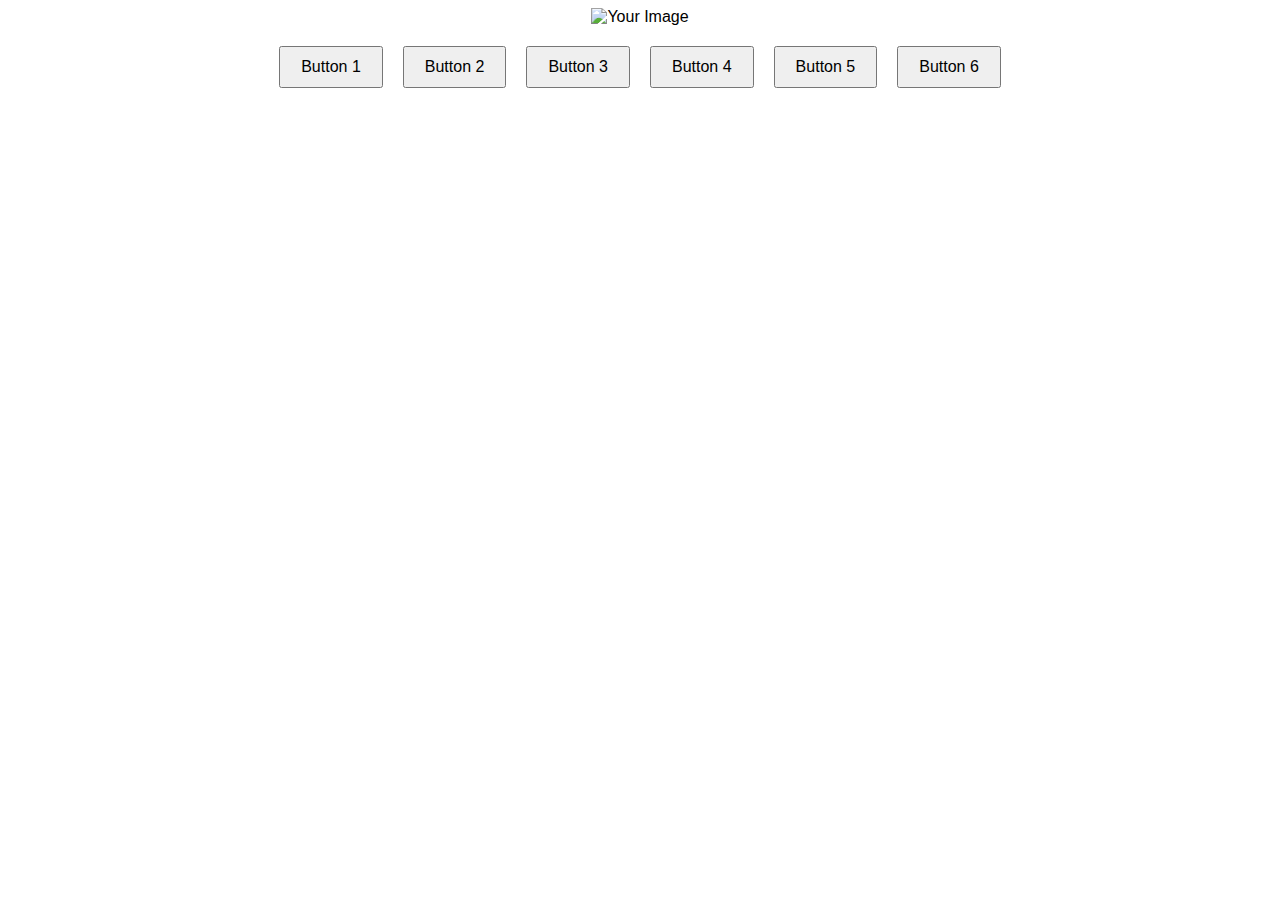
==== web.html @ cc7cd0da "Update web.html" ====
<!DOCTYPE html>
<html lang="en">
<head>
    <meta charset="UTF-8">
    <meta name="viewport" content="width=device-width, initial-scale=1.0">
    <title>My Webpage</title>
    <style>
        body {
            font-family: Arial, sans-serif;
            text-align: center;
        }
        .button-container {
            display: flex;
            justify-content: center;
            margin-top: 20px;
        }
        button {
            margin: 0 10px;
            padding: 10px 20px;
            font-size: 16px;
        }
    </style>
</head>
<body>
    <div>
        <img src="your-image-url-here" alt="Your Image">
    </div>
    <div class="button-container">
        <button onclick="connectToBackend(1)">Button 1</button>
        <button onclick="connectToBackend(2)">Button 2</button>
        <button onclick="connectToBackend(3)">Button 3</button>
        <button onclick="connectToBackend(4)">Button 4</button>
        <button onclick="connectToBackend(5)">Button 5</button>
        <button onclick="connectToBackend(6)">Button 6</button>
    </div>

    <script>
        function connectToBackend(buttonNumber) {
            // 在這裡添加您的後端連接邏輯
            console.log(`Button ${buttonNumber} clicked`);
            // 例如，您可以使用 AJAX 或 Fetch API 發送請求到後端
        }
    </script>
</body>
</html>
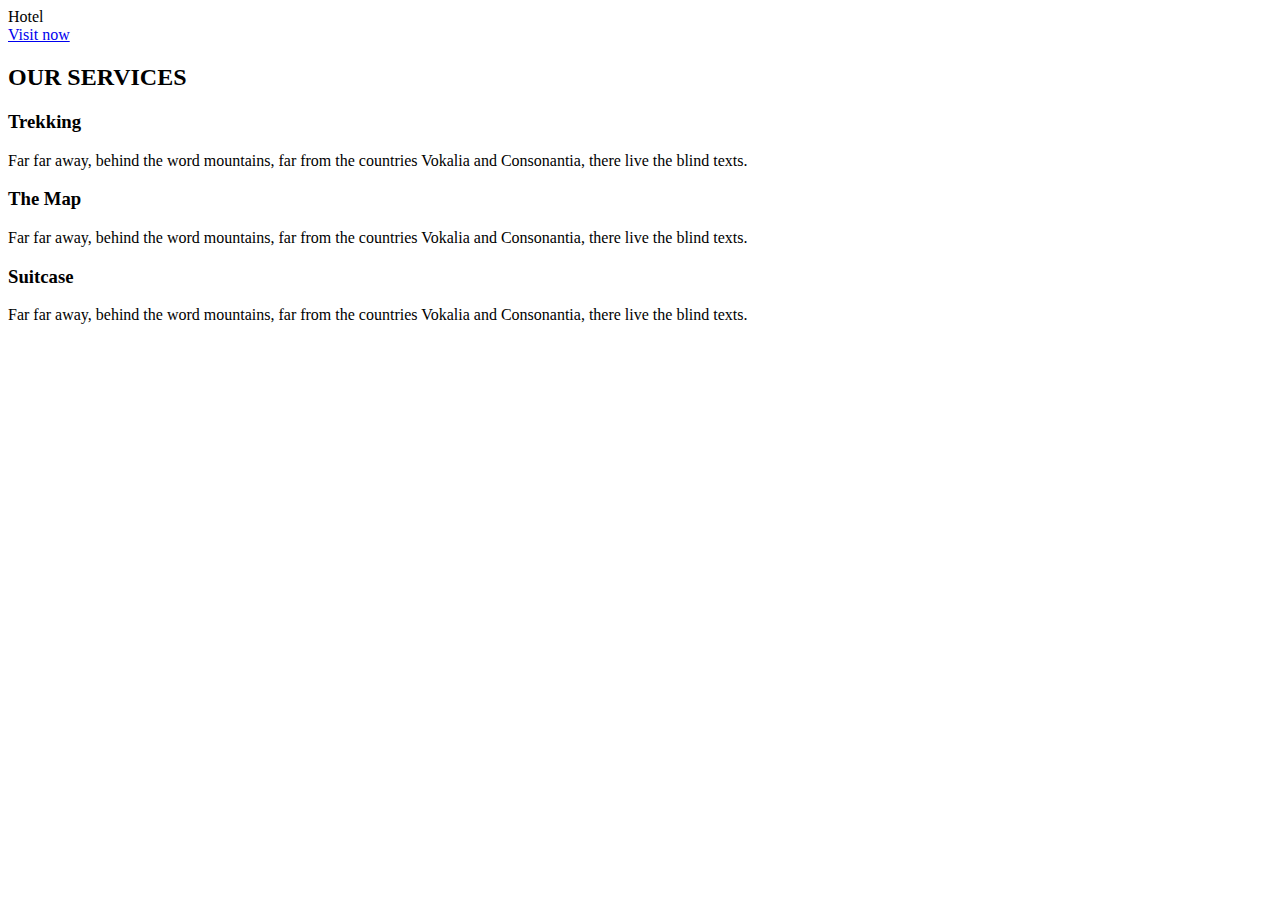
==== commit 55fe4a66: "Add files via upload" ====
--- a/web.html
+++ b/web.html
@@ -3,43 +3,46 @@
 <head>
     <meta charset="UTF-8">
     <meta name="viewport" content="width=device-width, initial-scale=1.0">
-    <title>My Webpage</title>
-    <style>
-        body {
-            font-family: Arial, sans-serif;
-            text-align: center;
-        }
-        .button-container {
-            display: flex;
-            justify-content: center;
-            margin-top: 20px;
-        }
-        button {
-            margin: 0 10px;
-            padding: 10px 20px;
-            font-size: 16px;
-        }
-    </style>
+    <title>Hotel</title>
+    <link rel="stylesheet" href="styles.css">
+    <link rel="stylesheet" href="link.css">
 </head>
 <body>
-    <div>
-        <img src="your-image-url-here" alt="Your Image">
-    </div>
-    <div class="button-container">
-        <button onclick="connectToBackend(1)">Button 1</button>
-        <button onclick="connectToBackend(2)">Button 2</button>
-        <button onclick="connectToBackend(3)">Button 3</button>
-        <button onclick="connectToBackend(4)">Button 4</button>
-        <button onclick="connectToBackend(5)">Button 5</button>
-        <button onclick="connectToBackend(6)">Button 6</button>
-    </div>
+    <header>
+        <nav>
+            <div class="logo">Hotel</div>
+        </nav>
+    </header>
 
-    <script>
-        function connectToBackend(buttonNumber) {
-            // 在這裡添加您的後端連接邏輯
-            console.log(`Button ${buttonNumber} clicked`);
-            // 例如，您可以使用 AJAX 或 Fetch API 發送請求到後端
-        }
-    </script>
+    <main>
+        <section class="Github link">
+                    <a href="https://github.com/tuesmonsoleil" target="_blank">Visit now</a>
+                </button>
+        </section>
+
+        <section class="services">
+            <h2>OUR SERVICES</h2>
+            <div class="service-cards">
+                <div class="service-card">
+                    <h3>Trekking</h3>
+                    <p>Far far away, behind the word mountains, far from the countries Vokalia and Consonantia, there live the blind texts.</p>
+                </div>
+                <div class="service-card">
+                    <h3>The Map</h3>
+                    <p>Far far away, behind the word mountains, far from the countries Vokalia and Consonantia, there live the blind texts.</p>
+                </div>
+                <div class="service-card">
+                    <h3>Suitcase</h3>
+                    <p>Far far away, behind the word mountains, far from the countries Vokalia and Consonantia, there live the blind texts.</p>
+                </div>
+            </div>
+        </section>
+    </main>
+
+    <footer>
+        <p></p>
+    </footer>
+
+    <script src="script.js"></script>
 </body>
-</html>
+</html>--- a/link.css
+++ b/link.css
@@ -0,0 +1,68 @@
+.button-17 {
+  align-items: center;
+  appearance: none;
+  background-color: #fff;
+  border-radius: 24px;
+  border-style: none;
+  box-shadow: rgba(0, 0, 0, .2) 0 3px 5px -1px,rgba(0, 0, 0, .14) 0 6px 10px 0,rgba(0, 0, 0, .12) 0 1px 18px 0;
+  box-sizing: border-box;
+  color: #3c4043;
+  cursor: pointer;
+  display: inline-flex;
+  fill: currentcolor;
+  font-family: "Google Sans",Roboto,Arial,sans-serif;
+  font-size: 14px;
+  font-weight: 500;
+  height: 48px;
+  justify-content: center;
+  letter-spacing: .25px;
+  line-height: normal;
+  max-width: 100%;
+  overflow: visible;
+  padding: 2px 24px;
+  position: relative;
+  text-align: center;
+  text-transform: none;
+  transition: box-shadow 280ms cubic-bezier(.4, 0, .2, 1),opacity 15ms linear 30ms,transform 270ms cubic-bezier(0, 0, .2, 1) 0ms;
+  user-select: none;
+  -webkit-user-select: none;
+  touch-action: manipulation;
+  width: auto;
+  will-change: transform,opacity;
+  z-index: 0;
+}
+
+.button-17:hover {
+  background: #F6F9FE;
+  color: #174ea6;
+}
+
+.button-17:active {
+  box-shadow: 0 4px 4px 0 rgb(60 64 67 / 30%), 0 8px 12px 6px rgb(60 64 67 / 15%);
+  outline: none;
+}
+
+.button-17:focus {
+  outline: none;
+  border: 2px solid #4285f4;
+}
+
+.button-17:not(:disabled) {
+  box-shadow: rgba(60, 64, 67, .3) 0 1px 3px 0, rgba(60, 64, 67, .15) 0 4px 8px 3px;
+}
+
+.button-17:not(:disabled):hover {
+  box-shadow: rgba(60, 64, 67, .3) 0 2px 3px 0, rgba(60, 64, 67, .15) 0 6px 10px 4px;
+}
+
+.button-17:not(:disabled):focus {
+  box-shadow: rgba(60, 64, 67, .3) 0 1px 3px 0, rgba(60, 64, 67, .15) 0 4px 8px 3px;
+}
+
+.button-17:not(:disabled):active {
+  box-shadow: rgba(60, 64, 67, .3) 0 4px 4px 0, rgba(60, 64, 67, .15) 0 8px 12px 6px;
+}
+
+.button-17:disabled {
+  box-shadow: rgba(60, 64, 67, .3) 0 1px 3px 0, rgba(60, 64, 67, .15) 0 4px 8px 3px;
+}